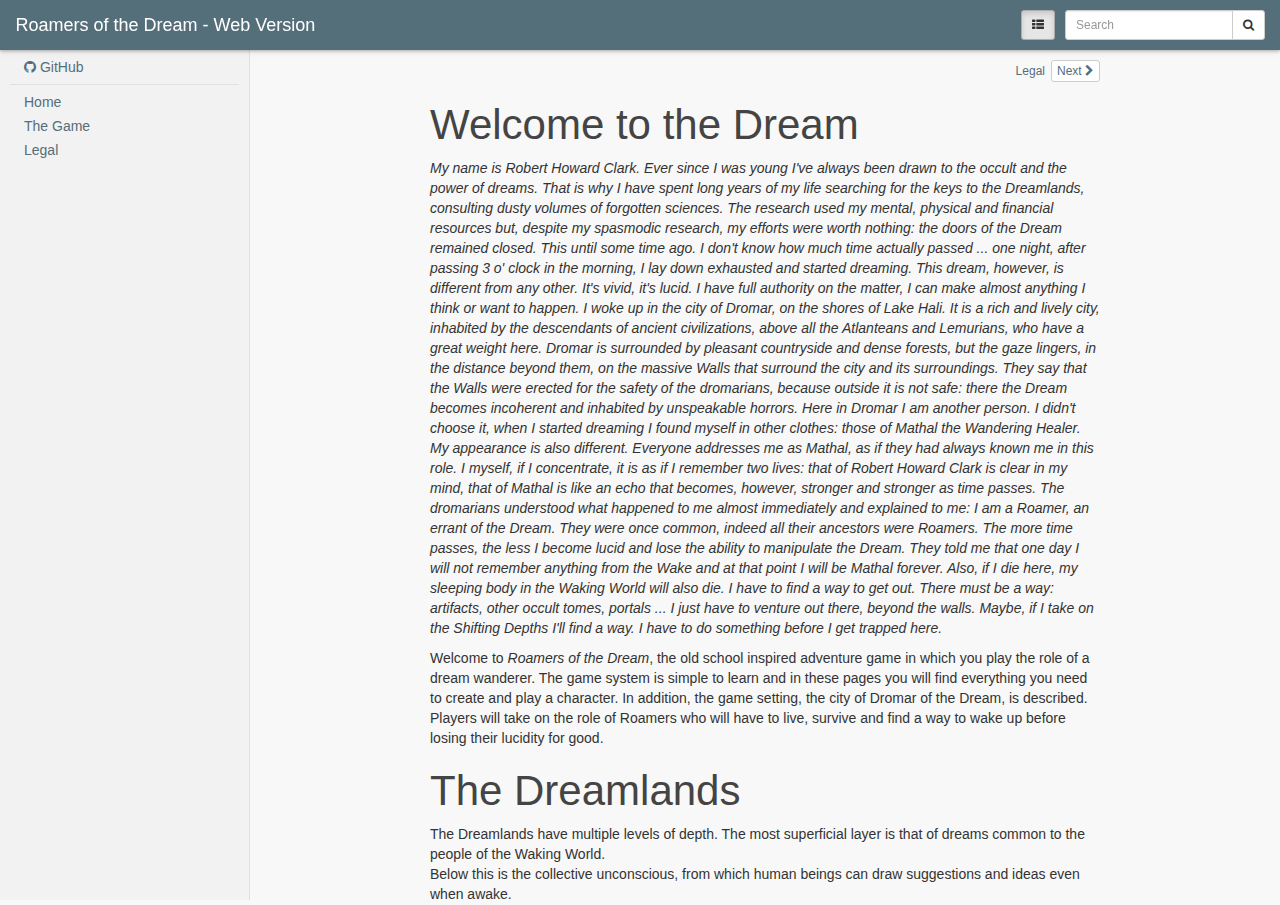
==== text/index.html @ eacb6fee "Deployed cc13227 with MkDocs version: 1.1.2" ====
<!DOCTYPE html>
<html lang="en">
<head>
  
  
    <meta charset="utf-8">
    <meta http-equiv="X-UA-Compatible" content="IE=edge">
    <meta name="viewport" content="width=device-width, initial-scale=1.0">
    
    <meta name="author" content="Zeruhur">
    
    <link rel="shortcut icon" href="../img/favicon.ico">
    <meta name="viewport" content="width=device-width, initial-scale=1.0, maximum-scale=1.0, user-scalable=0" />
    <title>The Game - Roamers of the Dream - Web Version</title>
    <link href="../css/bootstrap-3.3.7.min.css" rel="stylesheet">
    <link href="../css/font-awesome-4.7.0.css" rel="stylesheet">
    <link href="../css/base.css" rel="stylesheet">
    <link rel="stylesheet" href="../css/highlight.css">
    <!-- HTML5 shim and Respond.js IE8 support of HTML5 elements and media queries -->
    <!--[if lt IE 9]>
        <script src="https://oss.maxcdn.com/libs/html5shiv/3.7.0/html5shiv.js"></script>
        <script src="https://oss.maxcdn.com/libs/respond.js/1.3.0/respond.min.js"></script>
    <![endif]-->

    <script src="../js/jquery-3.2.1.min.js"></script>
    <script src="../js/bootstrap-3.3.7.min.js"></script>
    <script src="../js/highlight.pack.js"></script>
    
    <base target="_top">
    <script>
      var base_url = '..';
      var is_top_frame = false;
        
        var pageToc = [
          {title: "Welcome to the Dream", url: "#_top", children: [
          ]},
          {title: "The Dreamlands", url: "#the-dreamlands", children: [
              {title: "A brief history of the Dream", url: "#a-brief-history-of-the-dream" },
              {title: "The City of Dromar", url: "#the-city-of-dromar" },
              {title: "Social hierarchy and Customs", url: "#social-hierarchy-and-customs" },
              {title: "Between the Walls", url: "#between-the-walls" },
              {title: "The Shifting Depths", url: "#the-shifting-depths" },
          ]},
          {title: "How to play", url: "#how-to-play", children: [
              {title: "Checks", url: "#checks" },
              {title: "Critical Rolls", url: "#critical-rolls" },
          ]},
          {title: "Creating a Roamer", url: "#creating-a-roamer", children: [
              {title: "Stats", url: "#stats" },
              {title: "Occupations", url: "#occupations" },
              {title: "Traits", url: "#traits" },
              {title: "Temperament", url: "#temperament" },
          ]},
          {title: "Ancestry", url: "#ancestry", children: [
          ]},
          {title: "Skills", url: "#skills", children: [
              {title: "Lucidity", url: "#lucidity" },
          ]},
          {title: "Gear", url: "#gear", children: [
              {title: "Tools", url: "#tools" },
              {title: "Armors", url: "#armors" },
              {title: "Weapons", url: "#weapons" },
          ]},
          {title: "Combat", url: "#combat", children: [
              {title: "Damage", url: "#damage" },
              {title: "Healing", url: "#healing" },
          ]},
          {title: "Casting Spells", url: "#casting-spells", children: [
              {title: "Actions", url: "#actions" },
              {title: "Object", url: "#object" },
              {title: "Accidents", url: "#accidents" },
              {title: "Lucidity/Magic Loss", url: "#luciditymagic-loss" },
              {title: "Mutations", url: "#mutations" },
              {title: "Injury", url: "#injury" },
          ]},
          {title: "Creatures and NPCs", url: "#creatures-and-npcs", children: [
          ]},
          {title: "Appendix: 216 Names", url: "#appendix-216-names", children: [
          ]},
          {title: "Aknowlegments", url: "#aknowlegments", children: [
          ]},
        ];

    </script>
    <script src="../js/base.js"></script> 
</head>

<body>
<script>
if (is_top_frame) { $('body').addClass('wm-top-page'); }
</script>



<div class="container-fluid wm-page-content">
  <a name="_top"></a>
    

    
    
      
    

  <div class="row wm-article-nav-buttons" role="navigation" aria-label="navigation">
    
    <div class="wm-article-nav pull-right">
      <a href="../legal/" class="btn btn-xs btn-default pull-right">
        Next
        <i class="fa fa-chevron-right" aria-hidden="true"></i>
      </a>
      <a href="../legal/" class="btn btn-xs btn-link">
        Legal
      </a>
    </div>
    
  </div>

    

    <h1 id="welcome-to-the-dream">Welcome to the Dream</h1>
<p><em>My name is Robert Howard Clark. Ever since I was young I've always been drawn to the occult and the power of dreams. That is why I have spent long years of my life searching for the keys to the Dreamlands, consulting dusty volumes of forgotten sciences. The research used my mental, physical and financial resources but, despite my spasmodic research, my efforts were worth nothing: the doors of the Dream remained closed.
This until some time ago. I don't know how much time actually passed ... one night, after passing 3 o' clock in the morning, I lay down exhausted and started dreaming.
This dream, however, is different from any other. It's vivid, it's lucid. I have full authority on the matter, I can make almost anything I think or want to happen.
I woke up in the city of Dromar, on the shores of Lake Hali. It is a rich and lively city, inhabited by the descendants of ancient civilizations, above all the Atlanteans and Lemurians, who have a great weight here.
Dromar is surrounded by pleasant countryside and dense forests, but the gaze lingers, in the distance beyond them, on the massive Walls that surround the city and its surroundings.
They say that the Walls were erected for the safety of the dromarians, because outside it is not safe: there the Dream becomes incoherent and inhabited by unspeakable horrors.
Here in Dromar I am another person. I didn't choose it, when I started dreaming I found myself in other clothes: those of Mathal the Wandering Healer. My appearance is also different. Everyone addresses me as Mathal, as if they had always known me in this role. I myself, if I concentrate, it is as if I remember two lives: that of Robert Howard Clark is clear in my mind, that of Mathal is like an echo that becomes, however, stronger and stronger as time passes. The dromarians understood what happened to me almost immediately and explained to me: I am a Roamer, an errant of the Dream. They were once common, indeed all their ancestors were Roamers.
The more time passes, the less I become lucid and lose the ability to manipulate the Dream.
They told me that one day I will not remember anything from the Wake and at that point I will be Mathal forever. Also, if I die here, my sleeping body in the Waking World will also die.
I have to find a way to get out. There must be a way: artifacts, other occult tomes, portals ... I just have to venture out there, beyond the walls. Maybe, if I take on the Shifting Depths I'll find a way. I have to do something before I get trapped here.</em></p>
<p>Welcome to <em>Roamers of the Dream</em>, the old school inspired adventure game in which you play the role of a dream wanderer. The game system is simple to learn and in these pages you will find everything you need to create and play a character.
In addition, the game setting, the city of Dromar of the Dream, is described. Players will take on the role of Roamers who will have to live, survive and find a way to wake up before losing their lucidity for good.</p>
<h1 id="the-dreamlands">The Dreamlands</h1>
<p>The Dreamlands have multiple levels of depth. The most superficial layer is that of dreams common to the people of the Waking World.<br />
Below this is the collective unconscious, from which human beings can draw suggestions and ideas even when awake.<br />
Below these commonly accessible levels there are more permanent Dreams, places the more real the deeper you go. The deepest level is where the city of Dromar is located.</p>
<h2 id="a-brief-history-of-the-dream">A brief history of the Dream</h2>
<p>Since the dawn of humanity, people have dreamed.<br />
The first dreams were simple and related to everyday life: hunting, crafts, community.
As time went by, minds, relationships and lives became more complex and so did dreams.<br />
Ideas colonized dreams and in return, dreams colonized ideas too, in a common and continuous cycle of growth.</p>
<p>The first to discover the shaping power of dreams were the aborigines of Australia. During the Dreamtime they used their innate dream control ability to shape their own reality.<br />
They, however, were not the only ones nor the last.
After a few tens of thousands of years, two powerful rival civilizations arose: Atlantis and Lemuria.
The Atlanteans were well versed in science, while the Lemurians were more inclined towards Art and the beauty of things.
Both, however, despite their differences, were also thirsty for power and control and although they were divided by the vast African continent, it was not long before they came into conflict.
Their rivalry was not limited only to the physical plane. Through scientific studies one and the other mystics, they had managed to find the keys to the Dream: not only of the superficial dream nor the collective unconscious. They were able to penetrate the deeper levels of the Dream and shape it to their liking, learning the most sophisticated techniques of modeling reality. With that power they shaped both the Waking World and the Dream itself, transforming the latter into a world as physical and real as that of the Wake.</p>
<p>Both worlds ended up becoming their battlefield. The two civilizations clashed hard. In the Waking World they completely annihilated and disappeared from the face of the Earth. There was literally no physical trace of their lands, their memory present only in myths.
In the Dreamlands, the world they created on one of the Deep Planes, the clash was even more catastrophic, as the shaping power was stronger in the Dream than in the Waking.<br />
To fight each other, they spawned nightmarish creatures that withered the earth and made the lands unlivable.
When the survivors of this cataclysmic war realized that their civilizations had been annihilated in the Vigil and it was impossible for them to awaken, they found themselves having to face the need to create a refuge in the Dream, to protect themselves from the nightmare they created themselves. and now threatening the only life left to cling to.</p>
<p>The survivors struck a truce and with the last remaining strength, they imagined a rich city on the banks of a pleasant lake, surrounded by dense forests and gentle countryside. They broke all this from massive walls over a hundred meters high and without doors and entrances, to isolate Dromar from the nightmare outside.
After that, the Atlanteans and Lumurians formed a definitive alliance, as they had no place to live but the city of Dromar.
Twelve members chosen from their families, six per genus, would hold the Council and rule Dromar of the Dream, so that no more conflict would ignite between their people.</p>
<p>They had not thought they had left traces of either their own civilizations or their discoveries in the Waking World.
They were surprised when rarely, after an indefinite time, did any of them begin to remember a life other than their own, in a different time and place. They realized that the people experiencing these effects had been "possessed" by people from the Waking World who had accessed, without their being able to predict, to shreds of their ancient dream science.</p>
<p>They were rare at the beginning, coming from civilizations such as the Sumerians and the Egyptians, who had more directly remained in contact with their heritage (they were in fact vassals before the cataclysm).</p>
<p>Slowly, again for a very select few, the scraps of science spread around the world and more Wakers found themselves in Dromar.
Those of them who did not abuse their innate power of self-awareness and Lucid Dreaming retained the memories of the Waking World and began colonizing Dromar like their predecessors, making their cultural contribution to an unlikely mix.
Those who abused their powers underwent horrific and uncontrollable mutations and were isolated from the rest of the population. Others did not suffer such nefarious effects, but they lost consciousness of their self, only to remember their own life in Dromar.</p>
<h2 id="the-city-of-dromar">The City of Dromar</h2>
<p>The urbanized portion of the land within the Great Walls known as the City of Dromar is a vast settlement on the shores of Lake Hali and crossed by the Aras River.
The center is walled by mighty fortifications and divides the noble city from the suburbs.
At the center of the walled city is the Xudand Palace district, characterized by the eclectic and syncretic forms of Atlantean and Lemurian architecture. Originally a step pyramid, with later additions the building plan was enriched with additional wings. In the center, the imposing pyramid is the symbol of the government of the Twelve, the Permanent Council appointed from among the great families of the Alliance.</p>
<p>This area is heavily guarded and access is granted to ordinary citizens only for hearings, direct convocations or during the annual Dromar foundation celebration festival.<br />
Around the palace district stands the noble quarter of the Great Families.
The North and South districts extend immediately outside this nucleus, while to the east is the Sarrozul district, the district of officials of Sumerian and Egyptian origin.</p>
<p>Beyond the Aras River rises the less affluent district of Zissent Side, characterized by the mixture of the people who more recently colonized Dromar.</p>
<h3 id="the-suburbs">The Suburbs</h3>
<p>Outside the walls, the sparse West and Summer Districts extend to the south.
To the east of the walled city lies the dense suburb of Riaroashast East, inhabited by the poorer classes of Dromarian society.
To the north, the suburb of Rainreach, with a predominantly population of Japanese descent, serves as a base for the workers of the rural area extending beyond to the northeast.</p>
<h2 id="social-hierarchy-and-customs">Social hierarchy and Customs</h2>
<p>At the top of the social pyramid are the descendants of Atlanteans and Lemurians. Ever since they formed the Alliance, the friction between the two populations has been minimal and more attributable to a silent cold war. Open conflicts between the two sides are severely nipped in the bud, but the intrigue of the court and between noble families is on the agenda.<br />
Political marriages between the parties are obviously frequent and therefore it is actually difficult to really distinguish the two populations except for the general attitude and customs.<br />
The Atlanteans are recognized for their haughty and regal bearing and their detached attitude. Lemurians are used to heavy make-up in gaudy colors and are famous for elaborate body painting.<br />
The two peoples, in addition to being at the top of society, are also a good half of the population of Dromar.</p>
<p>A step immediately below is the one occupied by the descendants of Egyptians and Sumerians, who have assumed the social role of officials and notables of Dromar. They have retained much of the customs of the Waking World, including clothing and religion.</p>
<p>Under them the descendants of the Dreamers of Indian, Japanese and European origin.
The Japanese turned to agriculture and founded the semi-independent village of Rainreach just outside the walls on the north side of the walled city. The neighborhood is characterized by the typical taste of traditional Japanese houses and some individuals have enriched themselves sufficiently to have an economic (even if not social) status equal to that of the Notable Class.
Indians and Europeans mingled in an indistinct mixture of people of middle and low social status, who mostly filled the southern suburbs and the Zissent Side district within the walls.</p>
<h2 id="between-the-walls">Between the Walls</h2>
<p>Much of the territory of Dromar actually extends between the walled city and the Great Border Walls that isolate the region from the outside.
The walls, more than one hundred meters high, are massive and impenetrable, without any access, built with the abilities of the lost Science of Dreaming and a power that the present inhabitants of Dromar, descendants of the builders, would not know how to employ.<br />
No walkway has been planned on the walls, and it is impossible to climb them. The walls also extend over the surface of Lake Hali, making practicable only a part of the inlet on which the City is built.<br />
Beyond the suburbs and countryside of Dromar, pleasant slopes and dense forests extend. Two ancient roads lead north. At one time they connected the main city to smaller villages located on the hills. These villages were completely abandoned long ago.
The history of Dromar is long and not fully known even to its inhabitants. The only repositories of its recorded history are the tomes of the Xudand Palace Library. If you could freely access it (but access is indeed restricted by the Order of Librarians) you could discover information on various settlements and abandoned outposts in the thick of the forests. Dromarians usually do not venture there, but it is not forbidden to do so if some reckless dared.
The forests are inhabited by various dream creatures, as are the waters of Lake Hali.</p>
<h2 id="the-shifting-depths">The Shifting Depths</h2>
<p>Venturing into the Shifting Depths is extremely dangerous and rarely does anyone who ventures there come back alive without suffering permanent consequences. The Depths is what remains of the matter of the Dream that did not take a definite shape when the city of Dromar was created.Venturing into the Shifting Depths is extremely dangerous and those who do venture rarely come back alive and if they do it is not without permanent consequences. The Depths is what remains of the matter of the Dream that did not take a definite shape when the city of Dromar was created.
It is strictly forbidden to go down and there are very few entrances from which to enter. A well-guarded entrance is the portal, always sealed, located in the second underground level of the Xudand Palace. The guardhouse is placed to defend both the insane who want to violate the seals from the outside, and for any threats that might penetrate the Depths.
It is not entirely impossible to bribe the officer on guard, but persuading him not to report you requires a particular dose of Personality, as well as a large amount of money to offer a large bribe.
Despite the attempts to defend the Shifting Depths, the changing matter of which it is formed continues to open ephemeral portals in random places in the city. Not only do creatures of the Dream and the Nightmare emerge from these, but you can use them to access the Depths themselves.
The Depths will take on the aspect of dismal subdivisions to the mad adventurers, since it is the only aspect they will be able to perceive of a matter that really has no form or identity.
The "rooms" of the depths have no real rationality or coherence and it is impossible to map them. Whenever you venture into a new area, retracing your way to the surface backwards will not be possible. The only way out will be to try to find a new portal to the outside. Two reasons can push the Roamers to venture into these dangerous depths: given the changing nature of those places, it is possible that the wishes of the dreamers take consistency in objects of rare value and power. Furthermore, walking the Depths is the only way to get past the Great Walls and access the Dream region outside Dromar.</p>
<h1 id="how-to-play">How to play</h1>
<p>Every action in the game is a task. Many of them can be adjudicated from the context and how the player describes the character performing them. Sometimes a check will be needed.</p>
<h2 id="checks">Checks</h2>
<p>To determine the success of any task which outcome is not obvious nor granted, there are two types of check:</p>
<ol>
<li>
<p>Opposition Check: performed when two characters oppose one another. Both of them roll 2d6 and add modifiers, re-rolling ties. Who rolls higher wins.</p>
</li>
<li>
<p>Target Number Check: performed, when the Referee determines a fixed difficulty, as follows:</p>
</li>
<li>
<p>Roll 2d6.</p>
</li>
<li>
<p>Add the roll modifiers granted by stats, skills or gear.</p>
</li>
<li>
<p>Compare the modified roll to the target number: if the result is equal or greater, the action succeeds.</p>
</li>
</ol>
<table>
<thead>
<tr>
<th align="center">Target Number</th>
<th align="center">Difficulty</th>
</tr>
</thead>
<tbody>
<tr>
<td align="center">2</td>
<td align="center">Trivial</td>
</tr>
<tr>
<td align="center">4</td>
<td align="center">Easy</td>
</tr>
<tr>
<td align="center">6</td>
<td align="center">Routine</td>
</tr>
<tr>
<td align="center">8</td>
<td align="center">Average</td>
</tr>
<tr>
<td align="center">10</td>
<td align="center">Hard</td>
</tr>
<tr>
<td align="center">12</td>
<td align="center">Very hard</td>
</tr>
<tr>
<td align="center">14</td>
<td align="center">Nearly Hopeless</td>
</tr>
</tbody>
</table>
<h2 id="critical-rolls">Critical Rolls</h2>
<p>A natural roll of 2 or 12 (without applying any modifier) is always a Critical Failure or Success.</p>
<h1 id="creating-a-roamer">Creating a Roamer</h1>
<p>Character generation is very streamlined: you can start the game within minutes and the character sheets can be contained in an index card. The same procedure is used by the Referee to generate foes and NPCs:</p>
<ol>
<li>
<p>Roll 2d6 six times and assign to stats in order or as you wish. </p>
</li>
<li>
<p>Choose or roll an Occupation. The character is able to do anything related to their occupation as a Skilled Level skill. Tools of the trade are also taken for granted.</p>
</li>
<li>
<p>(Optional) Choose or roll a Trait.</p>
</li>
<li>
<p>Choose three skills and distribute among them 6 score points. The maximum score for a skill in character generation is 3.</p>
</li>
<li>
<p>Choose or roll a Name (or make your own).</p>
</li>
<li>
<p>Roll 16+5d6 to determine character's Age.</p>
</li>
<li>
<p>Choose or roll Temperament.</p>
</li>
<li>
<p>Choose or roll Ancestry.</p>
</li>
<li>
<p>Starting Lucidity is 2 + 1d2 (roll a d6, odds are equal to 1, even are equal to 2).</p>
</li>
<li>
<p>Choose two items as starting gear.</p>
</li>
</ol>
<h2 id="stats">Stats</h2>
<ol>
<li>
<p><strong>Might (MIG)</strong>: physical prowess, power and strength.</p>
</li>
<li>
<p><strong>Agility (AGI)</strong>: quickness, the ability of moving quickly and easily.</p>
</li>
<li>
<p><strong>Shape (SHA)</strong>: physical resistance and ability to sustain stain and damage.</p>
</li>
<li>
<p><strong>Mind (MIN)</strong>: the measure of intelligence, common sense and spiritual power.</p>
</li>
<li>
<p><strong>Knowledge (KNO)</strong>: the measure of learning and experience.</p>
</li>
<li>
<p><strong>Personality (PER)</strong>: emotional strength, personality and standing</p>
</li>
</ol>
<h3 id="stats-scores">Stats Scores</h3>
<p>A Stat score determines both the Roll Modifier to apply to Checks and the Level to be used as a freeform qualitative indicator of the Stat rank.</p>
<p>The scale may go beyond 17. These scores are super-human domains. To determine a Roll Modifier take the score divided by 3, truncate decimals and then subtract 2.</p>
<table>
<thead>
<tr>
<th>Stat Score</th>
<th>Roll Modifier</th>
<th>Level</th>
</tr>
</thead>
<tbody>
<tr>
<td>0 - 2</td>
<td>-2</td>
<td>Abysmal</td>
</tr>
<tr>
<td>3 - 5</td>
<td>-1</td>
<td>Poor</td>
</tr>
<tr>
<td>6 - 8</td>
<td>0</td>
<td>Mediocre</td>
</tr>
<tr>
<td>9 - 11</td>
<td>+1</td>
<td>Good</td>
</tr>
<tr>
<td>12 - 14</td>
<td>+2</td>
<td>Great</td>
</tr>
<tr>
<td>15 - 17</td>
<td>+3</td>
<td>Superb</td>
</tr>
</tbody>
</table>
<h3 id="temporary-scores">Temporary scores</h3>
<p>If circumstances impact negatively a character's Stat, its score may temporarily drop to a lower Level. For example, when a character with a Good Personality loses a social contest, their Personality drops to Mediocre Level.</p>
<h2 id="occupations">Occupations</h2>
<p>The following occupations are deliberately vague and evocative, without a neat description. The player chooses how to play the role and interpret their characteristics. </p>
<p>In agreement with the referee, the player may propose an occupation of his own design.</p>
<table>
<thead>
<tr>
<th align="center">D66</th>
<th align="center">1</th>
<th align="center">2</th>
<th align="center">3</th>
<th align="center">4</th>
<th align="center">5</th>
<th align="center">6</th>
</tr>
</thead>
<tbody>
<tr>
<td align="center"><strong>1</strong></td>
<td align="center">Windwalker</td>
<td align="center">Hunter</td>
<td align="center">Inquisitor</td>
<td align="center">Stalker</td>
<td align="center">Jester</td>
<td align="center">Arachnomaster</td>
</tr>
<tr>
<td align="center"><strong>2</strong></td>
<td align="center">Adept</td>
<td align="center">Valkyrie/Berserker</td>
<td align="center">Mystic</td>
<td align="center">Binder</td>
<td align="center">Spellsword</td>
<td align="center">Warpriest</td>
</tr>
<tr>
<td align="center"><strong>3</strong></td>
<td align="center">Transmuter</td>
<td align="center">Arcanist</td>
<td align="center">Shadowblade</td>
<td align="center">Healer</td>
<td align="center">Chameleon</td>
<td align="center">Stormcaster</td>
</tr>
<tr>
<td align="center"><strong>4</strong></td>
<td align="center">Scavenger</td>
<td align="center">Conjurer</td>
<td align="center">Seer</td>
<td align="center">Mauler</td>
<td align="center">Totemist</td>
<td align="center">Beastmaster</td>
</tr>
<tr>
<td align="center"><strong>5</strong></td>
<td align="center">Spellsinger</td>
<td align="center">Trickster</td>
<td align="center">Soulknife</td>
<td align="center">Outrider</td>
<td align="center">Geomancer</td>
<td align="center">Shadowsmith</td>
</tr>
<tr>
<td align="center"><strong>6</strong></td>
<td align="center">Lorechaser</td>
<td align="center">Shadowstalker</td>
<td align="center">Elementalist</td>
<td align="center">Pathfinder</td>
<td align="center">Doomcaster</td>
<td align="center">Shaman</td>
</tr>
</tbody>
</table>
<h2 id="traits">Traits</h2>
<p>Traits can be used to enhance the character's conception and background and to provide a prompt to the player of how to play the role. Traits are entirely optional.</p>
<table>
<thead>
<tr>
<th align="center">D66</th>
<th align="center">1</th>
<th align="center">2</th>
<th align="center">3</th>
<th align="center">4</th>
<th align="center">5</th>
<th align="center">6</th>
</tr>
</thead>
<tbody>
<tr>
<td align="center"><strong>1</strong></td>
<td align="center">Hilarious</td>
<td align="center">Jittery</td>
<td align="center">Foolish</td>
<td align="center">Ritzy</td>
<td align="center">Lethal</td>
<td align="center">Hideous</td>
</tr>
<tr>
<td align="center"><strong>2</strong></td>
<td align="center">Puny</td>
<td align="center">Literate</td>
<td align="center">Pure</td>
<td align="center">Sneaky</td>
<td align="center">Weary</td>
<td align="center">Fearless</td>
</tr>
<tr>
<td align="center"><strong>3</strong></td>
<td align="center">Clumsy</td>
<td align="center">Mushy</td>
<td align="center">Classy</td>
<td align="center">Disillusioned</td>
<td align="center">Witty</td>
<td align="center">Classy</td>
</tr>
<tr>
<td align="center"><strong>4</strong></td>
<td align="center">Gentle</td>
<td align="center">Fierce</td>
<td align="center">Greedy</td>
<td align="center">Ruthless</td>
<td align="center">Whimsical</td>
<td align="center">Greasy</td>
</tr>
<tr>
<td align="center"><strong>5</strong></td>
<td align="center">Ill-fated</td>
<td align="center">Wacky</td>
<td align="center">Craven</td>
<td align="center">Wise</td>
<td align="center">Rude</td>
<td align="center">Judicious</td>
</tr>
<tr>
<td align="center"><strong>6</strong></td>
<td align="center">Quaint</td>
<td align="center">Spiritual</td>
<td align="center">Quixotic</td>
<td align="center">Elfin</td>
<td align="center">Wandering</td>
<td align="center">Cheerful</td>
</tr>
</tbody>
</table>
<h2 id="temperament">Temperament</h2>
<p>Roll on the following table to determine a character's temperament or choose one. Then consult the <em>Temperament Table</em> to know how to play it.</p>
<table>
<thead>
<tr>
<th align="center">D66</th>
<th align="center">1</th>
<th align="center">2</th>
<th align="center">3</th>
<th align="center">4</th>
<th align="center">5</th>
<th align="center">6</th>
</tr>
</thead>
<tbody>
<tr>
<td align="center"><strong>1</strong></td>
<td align="center">Observer</td>
<td align="center">Peacemaker</td>
<td align="center">Loyalist</td>
<td align="center">Enthusiast</td>
<td align="center">Challenger</td>
<td align="center">Peacemaker</td>
</tr>
<tr>
<td align="center"><strong>2</strong></td>
<td align="center">Perfectionist</td>
<td align="center">Performer</td>
<td align="center">Individualist</td>
<td align="center">Loyalist</td>
<td align="center">Enthusiast</td>
<td align="center">Challenger</td>
</tr>
<tr>
<td align="center"><strong>3</strong></td>
<td align="center">Helper</td>
<td align="center">Perfectionist</td>
<td align="center">Performer</td>
<td align="center">Individualist</td>
<td align="center">Loyalist</td>
<td align="center">Enthusiast</td>
</tr>
<tr>
<td align="center"><strong>4</strong></td>
<td align="center">Observer</td>
<td align="center">Helper</td>
<td align="center">Perfectionist</td>
<td align="center">Performer</td>
<td align="center">Individualist</td>
<td align="center">Loyalist</td>
</tr>
<tr>
<td align="center"><strong>5</strong></td>
<td align="center">Challenger</td>
<td align="center">Observer</td>
<td align="center">Helper</td>
<td align="center">Perfectionist</td>
<td align="center">Performer</td>
<td align="center">Individualist</td>
</tr>
<tr>
<td align="center"><strong>6</strong></td>
<td align="center">Enthusiast</td>
<td align="center">Challenger</td>
<td align="center">Observer</td>
<td align="center">Helper</td>
<td align="center">Peacemaker</td>
<td align="center">Peacemaker</td>
</tr>
</tbody>
</table>
<p>The <em>Temperament table</em> provides a concise description of the character's psychology.</p>
<table>
<thead>
<tr>
<th>Profile</th>
<th>Fixation</th>
<th>Holy idea</th>
<th>Temptation</th>
<th>Vice</th>
<th>Virtue</th>
</tr>
</thead>
<tbody>
<tr>
<td><strong>Perfectionist</strong></td>
<td>Resentment</td>
<td>Perfection</td>
<td>Hypocrisy, hypercriticism</td>
<td>Anger</td>
<td>Serenity</td>
</tr>
<tr>
<td><strong>Helper</strong></td>
<td>Flattery</td>
<td>Freedom, Will</td>
<td>Deny own needs, manipulation</td>
<td>Pride</td>
<td>Humility</td>
</tr>
<tr>
<td><strong>Performer</strong></td>
<td>Vanity</td>
<td>Hope, Law</td>
<td>Pushing self to always be "the best"</td>
<td>Deceit</td>
<td>Truthfulness, Authenticity</td>
</tr>
<tr>
<td><strong>Individualist</strong></td>
<td>Melancholy</td>
<td>Origin</td>
<td>To overuse imagination in search of self</td>
<td>Envy</td>
<td>Equanimity (Emotional Balance)</td>
</tr>
<tr>
<td><strong>Observer</strong></td>
<td>Stinginess</td>
<td>Omniscience, transparency</td>
<td>Replacing direct experience with concepts</td>
<td>Avarice</td>
<td>Non-Attachment</td>
</tr>
<tr>
<td><strong>Loyalist</strong></td>
<td>Cowardice</td>
<td>Faith</td>
<td>Indecision, doubt, seeking reassurance</td>
<td>Fear</td>
<td>Courage</td>
</tr>
<tr>
<td><strong>Enthusiast</strong></td>
<td>Planning</td>
<td>Wisdom, Plan</td>
<td>Thinking fulfillment is somewhere else</td>
<td>Gluttony</td>
<td>Sobriety</td>
</tr>
<tr>
<td><strong>Challenger</strong></td>
<td>Vengeance</td>
<td>Truth</td>
<td>Thinking they are completely self-sufficient</td>
<td>Lust</td>
<td>Innocence</td>
</tr>
<tr>
<td><strong>Peacemaker</strong></td>
<td>Indolence</td>
<td>Love</td>
<td>Avoiding conflicts, avoiding self-assertion</td>
<td>Sloth</td>
<td>Action</td>
</tr>
</tbody>
</table>
<h1 id="ancestry">Ancestry</h1>
<p>The Dream has been "colonized" by all those who have accessed it voluntarily or have been trapped by inability to wake up or loss of Lucidity (see <em>A brief history of the Dreamlands</em>).
Various peoples of antiquity and later have discovered the doors of the Dream. This is why your character, when they are embodied in an individual in the Dream, will have an Ancestry (see <em>Social Hierarchy</em> to know what impact this can have).</p>
<table>
<thead>
<tr>
<th align="center">D66</th>
<th align="center">1</th>
<th align="center">2</th>
<th align="center">3</th>
<th align="center">4</th>
<th align="center">5</th>
<th align="center">6</th>
</tr>
</thead>
<tbody>
<tr>
<td align="center"><strong>1</strong></td>
<td align="center">Atlantean</td>
<td align="center">Lemurian</td>
<td align="center">Egyptian</td>
<td align="center">Sumerian</td>
<td align="center">Japanese</td>
<td align="center">European</td>
</tr>
<tr>
<td align="center"><strong>2</strong></td>
<td align="center">Atlantean</td>
<td align="center">Lemurian</td>
<td align="center">Egyptian</td>
<td align="center">Sumerian</td>
<td align="center">Japanese</td>
<td align="center">European</td>
</tr>
<tr>
<td align="center"><strong>3</strong></td>
<td align="center">Atlantean</td>
<td align="center">Lemurian</td>
<td align="center">Lemurian</td>
<td align="center">Sumerian</td>
<td align="center">Japanese</td>
<td align="center">Indian</td>
</tr>
<tr>
<td align="center"><strong>4</strong></td>
<td align="center">Atlantean</td>
<td align="center">Lemurian</td>
<td align="center">Lemurian</td>
<td align="center">Sumerian</td>
<td align="center">Japanese</td>
<td align="center">Indian</td>
</tr>
<tr>
<td align="center"><strong>5</strong></td>
<td align="center">Atlantean</td>
<td align="center">Atlantean</td>
<td align="center">Lemurian</td>
<td align="center">Egyptian</td>
<td align="center">European</td>
<td align="center">Indian</td>
</tr>
<tr>
<td align="center"><strong>6</strong></td>
<td align="center">Atlantean</td>
<td align="center">Atlantean</td>
<td align="center">Lemurian</td>
<td align="center">Egyptian</td>
<td align="center">European</td>
<td align="center">Indian</td>
</tr>
</tbody>
</table>
<h1 id="skills">Skills</h1>
<p>Any useful skill, in a situation that requires a check, grants a roll modifier equal to its score. The total score of all the character's skills may not exceed the sum of Mind and Knowledge scores.</p>
<p>Note that every character has each of the nine fundamental skills at Skilled Level. Skills are a situational bonus to be added to a roll.</p>
<table>
<thead>
<tr>
<th align="center">Skill Score</th>
<th align="center">Level</th>
</tr>
</thead>
<tbody>
<tr>
<td align="center">0</td>
<td align="center">Skilled</td>
</tr>
<tr>
<td align="center">1</td>
<td align="center">Competent</td>
</tr>
<tr>
<td align="center">2</td>
<td align="center">Professional</td>
</tr>
<tr>
<td align="center">3</td>
<td align="center">Veteran</td>
</tr>
<tr>
<td align="center">4</td>
<td align="center">Master</td>
</tr>
</tbody>
</table>
<p>The nine skills fall under primary domains of competence and could be enough to play. Referees may expand or modify the list, maybe branching each skill into a tree, as they see fit. </p>
<p>Note, however, that Magic and Lucidity should be kept in the list if you are going to use the free-form magic system proposed below.</p>
<ol>
<li>
<p><strong>Athletic</strong>: agility, stamina, strength, sports.</p>
</li>
<li>
<p><strong>Artistic</strong>: creativity, artist, musician, singer, actor.</p>
</li>
<li>
<p><strong>Intellectual</strong>: knowledge, wisdom, medicine.</p>
</li>
<li>
<p><strong>Magic</strong>: abitily to cast spells.</p>
</li>
<li>
<p><strong>Martial</strong>: brawling, wrestling, combat, warfare.</p>
</li>
<li>
<p><strong>Primal</strong>: will, insight, fortitude, sixth sense.</p>
</li>
<li>
<p><strong>Skillful</strong>: "hands stuff", tracking, burglary, sailing.</p>
</li>
<li>
<p><strong>Social</strong>: speaking, carousing, gossip, etiquette.</p>
</li>
<li>
<p><strong>Lucidity</strong>: level of consciousness of the waking self (see below).</p>
</li>
</ol>
<h2 id="lucidity">Lucidity</h2>
<p>A Dreamer who has a high Level of Lucidity may cast spells as well, but can not develop a Magic Skill until Lucidity drops to Skilled (Zero) Level.</p>
<p>Lucidity is the measure of a character's awareness of their dreaming state. A Master Level of Lucidity means that a character is fully aware to be in a dream and can easily manipulate the dreaming matter.</p>
<p>More the time a character spends in the dream, the more the level of Lucidity will tend to decrease. This leads to an increasingly lower awareness and control of the dreaming state, which directly affects the ability to effectively cast spells.</p>
<h1 id="gear">Gear</h1>
<p>Any useful item, for a task that requires a Check, grants a +1 roll modifier. There are three types of gear: tools, armors and weapons.</p>
<p>The Dream has a technological level more or less coinciding with the early 19th Century of the Waking World. Advances are held back by Dromar's isolation from the Outside and from the fact that new Roamers rarely arrive or that they do not maintain Lucidity for a long time to be able to introduce substantial innovations.</p>
<h2 id="tools">Tools</h2>
<p>Tools are generic items that can be useful for carrying out your activities. A list of these is not provided and it is left to the players, with the referee's approval, to choose which tools are consistent with the character and setting. Remember that the tools of the trade of an occupation are taken for granted.</p>
<h2 id="armors">Armors</h2>
<p>Armor items grant a damage reduction ranging between 1 and 3, depending on the thickness.</p>
<table>
<thead>
<tr>
<th align="center">Armor</th>
<th align="center">Damage Reduction</th>
</tr>
</thead>
<tbody>
<tr>
<td align="center">Leather</td>
<td align="center">-1</td>
</tr>
<tr>
<td align="center">Chain</td>
<td align="center">-2</td>
</tr>
<tr>
<td align="center">Plate</td>
<td align="center">-3</td>
</tr>
</tbody>
</table>
<h2 id="weapons">Weapons</h2>
<table>
<thead>
<tr>
<th>Weapon</th>
<th>Classification</th>
<th>Relevant Stat</th>
<th>Rarity</th>
<th>Attack Bonus</th>
</tr>
</thead>
<tbody>
<tr>
<td>Battle axe</td>
<td>Bludgeoning</td>
<td>Might</td>
<td>Uncommon</td>
<td>+1</td>
</tr>
<tr>
<td>Mace</td>
<td>Bludgeoning</td>
<td>Might</td>
<td>Uncommon</td>
<td>+1</td>
</tr>
<tr>
<td>War hammer</td>
<td>Bludgeoning</td>
<td>Might</td>
<td>Uncommon</td>
<td>+2</td>
</tr>
<tr>
<td>Arming sword</td>
<td>Slashing</td>
<td>Might</td>
<td>Common</td>
<td>+1</td>
</tr>
<tr>
<td>Dagger</td>
<td>Slashing</td>
<td>Might</td>
<td>Common</td>
<td>-</td>
</tr>
<tr>
<td>Estoc</td>
<td>Slashing</td>
<td>Might</td>
<td>Uncommon</td>
<td>+1</td>
</tr>
<tr>
<td>Falchion</td>
<td>Slashing</td>
<td>Might</td>
<td>Rare</td>
<td>+1</td>
</tr>
<tr>
<td>Katana</td>
<td>Slashing</td>
<td>Might</td>
<td>Rare</td>
<td>+3</td>
</tr>
<tr>
<td>Knife</td>
<td>Slashing</td>
<td>Might</td>
<td>Common</td>
<td>-</td>
</tr>
<tr>
<td>Longsword</td>
<td>Slashing</td>
<td>Might</td>
<td>Uncommon</td>
<td>+2</td>
</tr>
<tr>
<td>Rapier</td>
<td>Slashing</td>
<td>Might</td>
<td>Common</td>
<td>+1</td>
</tr>
<tr>
<td>Sabre</td>
<td>Slashing</td>
<td>Might</td>
<td>Common</td>
<td>+1</td>
</tr>
<tr>
<td>Shortsword</td>
<td>Slashing</td>
<td>Might</td>
<td>Common</td>
<td>+1</td>
</tr>
<tr>
<td>Glaive</td>
<td>Polearm</td>
<td>Might</td>
<td>Rare</td>
<td>+1</td>
</tr>
<tr>
<td>Halberd</td>
<td>Polearm</td>
<td>Might</td>
<td>Uncommon</td>
<td>+1</td>
</tr>
<tr>
<td>Lance</td>
<td>Polearm</td>
<td>Might</td>
<td>Common</td>
<td>+1</td>
</tr>
<tr>
<td>Pike</td>
<td>Polearm</td>
<td>Might</td>
<td>Common</td>
<td>+1</td>
</tr>
<tr>
<td>Swordstaff</td>
<td>Polearm</td>
<td>Might</td>
<td>Rare</td>
<td>+1</td>
</tr>
<tr>
<td>War scythe</td>
<td>Polearm</td>
<td>Might</td>
<td>Rare</td>
<td>+1</td>
</tr>
<tr>
<td>Longbow</td>
<td>Bow</td>
<td>Agility</td>
<td>Common</td>
<td>+1</td>
</tr>
<tr>
<td>Crossbow</td>
<td>Bow</td>
<td>Agility</td>
<td>Uncommon</td>
<td>+2</td>
</tr>
<tr>
<td>Bombard</td>
<td>Firearm</td>
<td>Agility</td>
<td>Rare</td>
<td>+3</td>
</tr>
<tr>
<td>Cannon</td>
<td>Firearm</td>
<td>Agility</td>
<td>Rare</td>
<td>+4</td>
</tr>
<tr>
<td>Culverin</td>
<td>Firearm</td>
<td>Agility</td>
<td>Rare</td>
<td>+1</td>
</tr>
<tr>
<td>Hand cannon</td>
<td>Firearm</td>
<td>Agility</td>
<td>Rare</td>
<td>+2</td>
</tr>
<tr>
<td>Mortar</td>
<td>Firearm</td>
<td>Agility</td>
<td>Rare</td>
<td>+3</td>
</tr>
<tr>
<td>Musket</td>
<td>Firearm</td>
<td>Agility</td>
<td>Uncommon</td>
<td>+2</td>
</tr>
<tr>
<td>Chakram</td>
<td>Throwing</td>
<td>Agility</td>
<td>Uncommon</td>
<td>+1</td>
</tr>
<tr>
<td>Francisca</td>
<td>Throwing</td>
<td>Agility</td>
<td>Common</td>
<td>+1</td>
</tr>
<tr>
<td>Kunai</td>
<td>Throwing</td>
<td>Agility</td>
<td>Rare</td>
<td>+2</td>
</tr>
<tr>
<td>Shuriken</td>
<td>Throwing</td>
<td>Agility</td>
<td>Rare</td>
<td>+1</td>
</tr>
<tr>
<td>Throwing knife</td>
<td>Throwing</td>
<td>Agility</td>
<td>Common</td>
<td>+1</td>
</tr>
<tr>
<td>Throwing spear</td>
<td>Throwing</td>
<td>Agility</td>
<td>Common</td>
<td>+2</td>
</tr>
</tbody>
</table>
<h1 id="combat">Combat</h1>
<p>Combat is a task checked by Opposition, split up in rounds. Every round a character has two actions chosen from: move, attack, defense, use of powers. It is possible to perform a double action (of the same type) forgoing the other.</p>
<p>The combat procedure takes place as follows:</p>
<ol>
<li>
<p>Each side determines initiative by rolling 2d6. Who rolls higher acts first. Agility and relevant skills modifiers are applied to this roll.</p>
</li>
<li>
<p>On their turn, characters take their actions.</p>
</li>
<li>
<p>The round ends. Repeat steps 2-3 until the combat ends.</p>
</li>
</ol>
<p>Once applied every relevant modifier (if a Critical is not rolled), the higher rolls wins.</p>
<p>Stat and Skills Modifiers are situational and depend also on the attack type. The Referee has to adjudicate which modifier is adequate to the situation.</p>
<h2 id="damage">Damage</h2>
<p>A character has a total of Hit Points equal to Shape score multiplied by 2.</p>
<p>Every time an attack hits an opponent, the difference between the rolls is applied to the losing side as damage. Armor reduces the damage by its score.</p>
<p>If the parrying opponent throws higher than the attackers, this does not apply as damage.</p>
<p>A Critical is an automatic success/failure: the opponent HP is halved (rounded down).</p>
<p>When the total damage is equal to a third of total HP, the character is wounded and unable to use their Stat modifiers.</p>
<p>When the total damage is equal to two third of total HP, the character is severely wounded and unable to combat further. If a character blows on a severely wounded opponent, the latter may be dead or definitely out of combat. The winner chooses the opponent's final fate.</p>
<p>When HPs drop to 0, the character falls unconscious and makes a Shape Check against 10+. On failure the character is dead.</p>
<h2 id="healing">Healing</h2>
<p>A wounded character recovers half of their Hit Points if wounds are treated after the combat with bandages and medicament. A severely wounded character needs immediate medical treatment by an expert in a dedicated facility.
If the treatment is not feasible, the character makes a Shape Check against 10+ every hour. On failure, the character loses an amount of HP equal to the difference between the roll and 10. If HPs drop to 0, immediately perform the same check. On failure the character is dead.</p>
<p>After an amount of days equal to damage divided by 4 of rest a wounded character recovers their full HP. A severely wounded character needs a hospitalization period in days equal to damage divided by 2 rounded up.</p>
<h1 id="casting-spells">Casting Spells</h1>
<p>Everyone with Magic or Lucidity skill may try to cast a spell. Spells are invoked by wording a simple frase composed by an <strong>action verb</strong> and an <strong>object</strong>.</p>
<p>To cast a spell a player has to make a Magic/Lucidity Check against the difficulty set by the Referee.</p>
<p>As a baseline, here is the Difficulty level by Magic/Lucidity:</p>
<table>
<thead>
<tr>
<th>Magic/Lucidity</th>
<th>Difficulty</th>
</tr>
</thead>
<tbody>
<tr>
<td>Unskilled</td>
<td>Hopeless</td>
</tr>
<tr>
<td>Skilled</td>
<td>Very Hard</td>
</tr>
<tr>
<td>Competent</td>
<td>Hard</td>
</tr>
<tr>
<td>Professional</td>
<td>Routine</td>
</tr>
<tr>
<td>Master</td>
<td>Easy</td>
</tr>
</tbody>
</table>
<p>Note that difficulty is situational and it is perfectly feasible in a desperate situation that even a Master may confront a Difficult task.</p>
<h2 id="actions">Actions</h2>
<p>There are five main action verbs a character must state to set a spell:</p>
<ul>
<li>
<p><strong>Convey</strong>: to move/communicate</p>
</li>
<li>
<p><strong>Feel</strong>: to perceive/sense</p>
</li>
<li>
<p><strong>Create</strong>: to grow/mutate/heal</p>
</li>
<li>
<p><strong>Control</strong>: to manipulate/command/master</p>
</li>
<li>
<p><strong>Destroy</strong>: to weak/break/damage</p>
</li>
</ul>
<h2 id="object">Object</h2>
<p>There are six possible objects for a spell:</p>
<ul>
<li>
<p><strong>Energy</strong>: this include electricity and fire among others.</p>
</li>
<li>
<p><strong>Matter</strong>: every tangible and natural element such as objects, water, air and so on.</p>
</li>
<li>
<p><strong>Time</strong>: the space-time fabric, limited to the Dream.</p>
</li>
<li>
<p><strong>Mind</strong>: everything that deals with mental domains.</p>
</li>
<li>
<p><strong>Body</strong>: the physical part of a person or creature.</p>
</li>
<li>
<p><strong>Soul</strong>: everything that deals with spiritual force.</p>
</li>
</ul>
<h2 id="accidents">Accidents</h2>
<p>When a character fails a Magic Check, it is mandatory to roll on the <em>Accidents Table</em>. Accidents may be bland or severe and cause injury, mutations or even the loss of Lucidity/Magic themselves.</p>
<table>
<thead>
<tr>
<th align="center">D66</th>
<th align="center">1</th>
<th align="center">2</th>
<th align="center">3</th>
<th align="center">4</th>
<th align="center">5</th>
<th align="center">6</th>
</tr>
</thead>
<tbody>
<tr>
<td align="center"><strong>1</strong></td>
<td align="center">Lucidity/Magic Loss</td>
<td align="center">Mutation</td>
<td align="center">Mutation</td>
<td align="center">Mutation</td>
<td align="center">Mutation</td>
<td align="center">Mutation</td>
</tr>
<tr>
<td align="center"><strong>2</strong></td>
<td align="center">Mutation</td>
<td align="center">Lucidity/Magic Loss</td>
<td align="center">Mutation</td>
<td align="center">Mutation</td>
<td align="center">Mutation</td>
<td align="center">Mutation</td>
</tr>
<tr>
<td align="center"><strong>3</strong></td>
<td align="center">Mutation</td>
<td align="center">Mutation</td>
<td align="center">Lucidity/Magic Loss</td>
<td align="center">Injury</td>
<td align="center">Injury</td>
<td align="center">Injury</td>
</tr>
<tr>
<td align="center"><strong>4</strong></td>
<td align="center">Mutation</td>
<td align="center">Mutation</td>
<td align="center">Injury</td>
<td align="center">Lucidity/Magic Loss</td>
<td align="center">Injury</td>
<td align="center">Injury</td>
</tr>
<tr>
<td align="center"><strong>5</strong></td>
<td align="center">Mutation</td>
<td align="center">Mutation</td>
<td align="center">Injury</td>
<td align="center">Injury</td>
<td align="center">Lucidity/Magic Loss</td>
<td align="center">Injury</td>
</tr>
<tr>
<td align="center"><strong>6</strong></td>
<td align="center">Mutation</td>
<td align="center">Mutation</td>
<td align="center">Injury</td>
<td align="center">Injury</td>
<td align="center">Injury</td>
<td align="center">Lucidity/Magic Loss</td>
</tr>
</tbody>
</table>
<h2 id="luciditymagic-loss">Lucidity/Magic Loss</h2>
<p>You lose one Level of the skill you're using to cast the spell. Just remember that a if your Lucidity Score is 0 (Skilled Level) and you suffer a loss, this will cause permanent loss of self-consciousness, turning the character into an NPC.</p>
<p>Also, a Magic loss at a Skilled Level causes the temporary inability to use the skill for 1d6 days.</p>
<h2 id="mutations">Mutations</h2>
<p>Mutations can have negative, neutral or positive effects. These accumulate with each subsequent roll.</p>
<table>
<thead>
<tr>
<th align="center">Roll (D66)</th>
<th>Effect</th>
</tr>
</thead>
<tbody>
<tr>
<td align="center"><strong>11</strong></td>
<td><strong>Scales</strong>: you become slightly repellent on sight (PER-1)</td>
</tr>
<tr>
<td align="center"><strong>12</strong></td>
<td><strong>Crab Claws</strong>: your hand become claws (Natural Weapon +1)</td>
</tr>
<tr>
<td align="center"><strong>13</strong></td>
<td><strong>Fangs</strong>: your teeth and mouth develops in a full animal jaw (PER-2, Natural Weapon +1)</td>
</tr>
<tr>
<td align="center"><strong>14</strong></td>
<td><strong>Serpentine Tail</strong>: it instantly grows from your back. It may be used as a whip (PER-2, Natural Weapon +1)</td>
</tr>
<tr>
<td align="center"><strong>15</strong></td>
<td><strong>Monkey Tail</strong>: it instantly grows from your back. It may be used as a prehensile appendage and you can hide it enveloping around your waist (AGI+1)</td>
</tr>
<tr>
<td align="center"><strong>16</strong></td>
<td><strong>Feathered Wings</strong>: they instantly grow behind your back. You gain Flight+1 and become pleasing to see and revered as an angelic creature (PER+3)</td>
</tr>
<tr>
<td align="center"><strong>21</strong></td>
<td><strong>Bat Wings</strong>: they instantly grow behind your back. You gain Flight+1, but become heavily repellent on sight (PER-3).</td>
</tr>
<tr>
<td align="center"><strong>22</strong></td>
<td><strong>Ageing</strong>: you age by 1d6*4 years. If you age over 10 years, roll on the injury table also.</td>
</tr>
<tr>
<td align="center"><strong>23</strong></td>
<td><strong>Rejuvenate</strong>: you rejuvenate by 1d6*4 years. If your final age is lower than 15, you awake. Otherwise, choose a random Stat between Might/Agility/Shape. That Stat increases by a d6/2 roll.</td>
</tr>
<tr>
<td align="center"><strong>24</strong></td>
<td><strong>Gender Swap</strong>: you become an individual of the opposite sex.</td>
</tr>
<tr>
<td align="center"><strong>25</strong></td>
<td><strong>Ethnic Minority</strong>: you become an individual of an ethnic minority. This may have consequences on your social status or acceptance.</td>
</tr>
<tr>
<td align="center"><strong>26</strong></td>
<td><strong>Devouring Cancer</strong>: you develop an aggressive tumor that will kill you in 2d6 months. The tumor could be healed with a spell. Pain halves Lucidity levels (round up) after half of the illness period.</td>
</tr>
<tr>
<td align="center"><strong>31</strong></td>
<td><strong>Wilting Limb</strong>: one of your limbs wilts (AGI-2)</td>
</tr>
<tr>
<td align="center"><strong>32</strong></td>
<td><strong>Animal Whisperer</strong>: assume the ability to understand what animals say and feel.</td>
</tr>
<tr>
<td align="center"><strong>33</strong></td>
<td><strong>Tinnitus</strong>: a persistent noise affects your ears to the point that over time you are no longer able to hear anything else.</td>
</tr>
<tr>
<td align="center"><strong>34</strong></td>
<td><strong>Flashing Flakes</strong>: the vision is blurred by bright flashes that look like snowflakes. Over time this situation worsens, effectively making a person completely blind (AGI-3).</td>
</tr>
<tr>
<td align="center"><strong>35</strong></td>
<td><strong>Night Crawler</strong>: the victim of this mutation becomes a totally nocturnal creature, which receives damage from direct sunlight (SHA-2 permanently on each exposition to the sun). During the day, the victim suffers the effects of sleepiness typical of the night for the diurnal ones (AGI-1 during the day).</td>
</tr>
<tr>
<td align="center"><strong>36</strong></td>
<td><strong>Rotting Flesh</strong>: the victim's flesh begins to rot and flake off. This is a purely aesthetic effect, the victim remains in excellent physical health, but repellent to sight and smell (PER-4).</td>
</tr>
<tr>
<td align="center"><strong>41</strong></td>
<td><strong>Splitted Soul</strong>: Your soul divided into two parts and you develop a second personality. Roll again on the Temperament Table to determine it (reroll if Temperament is the same as the current one).</td>
</tr>
<tr>
<td align="center"><strong>42</strong></td>
<td><strong>Dark Viewer</strong>: your sight becomes extremely sensible to light. During the night you can see perfectly, but in the sunlight you risk to damage your eyes if unprotected. (+2 in darkness, -2 in daylight on all physical rolls).</td>
</tr>
<tr>
<td align="center"><strong>43</strong></td>
<td><strong>Tentacles</strong>: one of the limbs becomes a tentacle (PER-2). In some situations this could be useful for grabbing things or people.</td>
</tr>
<tr>
<td align="center"><strong>44</strong></td>
<td><strong>Bone-Blades</strong>: the bones of the arms and hands are welded into a single elongated bone, pointed and cutting, as if the arm became a bone sword (treat this as a slashing weapon. PER-1).</td>
</tr>
<tr>
<td align="center"><strong>45</strong></td>
<td><strong>Cannibalistic Urge</strong>: you suffer from an irrepressible hunger for fresh human flesh, which subsides only once satisfied. The mutation is triggered immediately and then occurs without warning and with unexpected frequency at other times. It can be extremely dangerous for fellow adventurers.</td>
</tr>
<tr>
<td align="center"><strong>46</strong></td>
<td><strong>Excessive Legs</strong>: you grow another leg (PER-3, AGI+2).</td>
</tr>
<tr>
<td align="center"><strong>51</strong></td>
<td><strong>Dog Ears</strong>: the ears change into those of a dog, this effect has an aesthetic impact, but also a functional one: hearing becomes more acute and capable of picking up frequencies beyond those of the human ear (PER-1, Enhanced Hearing).</td>
</tr>
<tr>
<td align="center"><strong>52</strong></td>
<td><strong>Epiphany</strong>: the effort of the spell opens the doors of perception and makes your mind more powerful (MIN+2).</td>
</tr>
<tr>
<td align="center"><strong>53</strong></td>
<td><strong>Hawk Eye</strong>: eyesight becomes incredibly sharp (enhanced sight).</td>
</tr>
<tr>
<td align="center"><strong>54</strong></td>
<td><strong>Chitinous Skin</strong>: a chitinous layer covers all the skin making it much more resistant to wounds (SHA +1).</td>
</tr>
<tr>
<td align="center"><strong>55</strong></td>
<td><strong>Hind Legs</strong>: the legs arch like those of a cat, making the victim more agile and faster (PER-1, AGI+2)</td>
</tr>
<tr>
<td align="center"><strong>56</strong></td>
<td><strong>Mighty Thew</strong>: your muscles become hypertrophied, increasing strength and giving a vigorous appearance (MIG+2)</td>
</tr>
<tr>
<td align="center"><strong>61</strong></td>
<td><strong>Compulsive Rage</strong>: Uncontrollable rage overtakes you at any given moment and the fury sets you off for 4d6 minutes. Nothing can calm you down, in those moments you could kill your best friend without wanting to. Anger is unleashed when you are under pressure or suffer injury.</td>
</tr>
<tr>
<td align="center"><strong>62</strong></td>
<td><strong>Ridged Forehead</strong>: a bony crest grows on your forehead (PER-1).</td>
</tr>
<tr>
<td align="center"><strong>63</strong></td>
<td><strong>Living Skeleton</strong>: your flesh and muscles atrophy so much that the skin seems to directly dress your bones. Other than that you suffer no permanent health effects, but you are not a pretty sight (PER-3).</td>
</tr>
<tr>
<td align="center"><strong>64</strong></td>
<td><strong>Burning Blood</strong>: Your blood becomes a corrosive acid when exposed to air. The effect of the acid does not harm you as long as the blood flows through the veins.</td>
</tr>
<tr>
<td align="center"><strong>65</strong></td>
<td><strong>Ruinous Gaze</strong>: Whatever you look at, it disintegrates at the sight. Better if you keep your eyes closed.</td>
</tr>
<tr>
<td align="center"><strong>66</strong></td>
<td><strong>Soul Eater</strong>: Normal food is no longer able to support you. The only way you have to feed yourself is to absorb the souls of the creatures you kill. This is the only way you can get hold of them.</td>
</tr>
</tbody>
</table>
<h2 id="injury">Injury</h2>
<p>Injuries are traumatic events that usually affect physical Stats, but in rare cases damage also Mental Stats and even cause death.</p>
<table>
<thead>
<tr>
<th align="center">2D6</th>
<th>Injury</th>
</tr>
</thead>
<tbody>
<tr>
<td align="center">2</td>
<td>You are dead</td>
</tr>
<tr>
<td align="center">3</td>
<td>You lose 2+1d3 Might</td>
</tr>
<tr>
<td align="center">4</td>
<td>You lose 2 point on the Mind Score</td>
</tr>
<tr>
<td align="center">5</td>
<td>Choose one of the following Stats: Agility, Might and Shape.You lose 3 point.</td>
</tr>
<tr>
<td align="center">6</td>
<td>Choose one of the following Stats: Agility, Might and Shape.You lose 2 point.</td>
</tr>
<tr>
<td align="center">7</td>
<td>Choose one of the following Stats: Agility, Might and Shape.You lose 1 point.</td>
</tr>
<tr>
<td align="center">8</td>
<td>Choose one of the following Stats: Agility, Might and Shape.You lose 2 point.</td>
</tr>
<tr>
<td align="center">9</td>
<td>Choose one of the following Stats: Agility, Might and Shape.You lose 3 point.</td>
</tr>
<tr>
<td align="center">10</td>
<td>You lose 2 point on the Knowledge Score</td>
</tr>
<tr>
<td align="center">11</td>
<td>You lose 2+1d3 Shape</td>
</tr>
<tr>
<td align="center">12</td>
<td>You are miraculously unharmed</td>
</tr>
</tbody>
</table>
<h1 id="creatures-and-npcs">Creatures and NPCs</h1>
<p>Dream Creatures are colorful and unlike anything you might encounter in Wake or the more superficial levels of Dreaming.
They divide by size, having a different impact on their physical characteristics.
Sentient beings are effectively NPCs, but they have no limitations on characteristics and abilities like humans.
To build the other creatures, the reference table below may be useful.</p>
<table>
<thead>
<tr>
<th>Size</th>
<th>Might</th>
<th>Agility</th>
<th>Shape</th>
</tr>
</thead>
<tbody>
<tr>
<td>Tiny</td>
<td>1d3</td>
<td>1d6</td>
<td>1d3</td>
</tr>
<tr>
<td>Small</td>
<td>1d6</td>
<td>1d6</td>
<td>1d6</td>
</tr>
<tr>
<td>Medium</td>
<td>2d6</td>
<td>2d6</td>
<td>2d6</td>
</tr>
<tr>
<td>Large</td>
<td>3d6</td>
<td>2d6+2</td>
<td>3d6</td>
</tr>
<tr>
<td>Very Large</td>
<td>4d6</td>
<td>2d6</td>
<td>4d6</td>
</tr>
<tr>
<td>Massive</td>
<td>5d6</td>
<td>2d6-2</td>
<td>5d6</td>
</tr>
<tr>
<td>Colossal</td>
<td>6d6</td>
<td>2d6-4</td>
<td>6d6</td>
</tr>
</tbody>
</table>
<h1 id="appendix-216-names">Appendix: 216 Names</h1>
<table>
<thead>
<tr>
<th align="center"><strong>D666</strong></th>
<th align="center"><strong>1</strong></th>
<th align="center"><strong>2</strong></th>
<th align="center"><strong>3</strong></th>
<th align="center"><strong>4</strong></th>
<th align="center"><strong>5</strong></th>
<th align="center"><strong>6</strong></th>
</tr>
</thead>
<tbody>
<tr>
<td align="center">11</td>
<td align="center">Nodokatsu</td>
<td align="center">Uille</td>
<td align="center">Keishwetha</td>
<td align="center">Ruarial</td>
<td align="center">Stéardik</td>
<td align="center">Harunda</td>
</tr>
<tr>
<td align="center">12</td>
<td align="center">Paulia</td>
<td align="center">Dubhghain</td>
<td align="center">Kayoi</td>
<td align="center">Peignach</td>
<td align="center">Henripesh</td>
<td align="center">Isayoko</td>
</tr>
<tr>
<td align="center">13</td>
<td align="center">Nihirofumi</td>
<td align="center">Phaëlle</td>
<td align="center">Adimi</td>
<td align="center">Ruadhnaith</td>
<td align="center">Míchelle</td>
<td align="center">Ayanao</td>
</tr>
<tr>
<td align="center">14</td>
<td align="center">Yasuteri</td>
<td align="center">Anuel</td>
<td align="center">Nichikazu</td>
<td align="center">Sanièle</td>
<td align="center">Vindar</td>
<td align="center">Balla</td>
</tr>
<tr>
<td align="center">15</td>
<td align="center">Yoshime</td>
<td align="center">Patrichín</td>
<td align="center">Daikl</td>
<td align="center">Vendré</td>
<td align="center">Munil</td>
<td align="center">Shunta</td>
</tr>
<tr>
<td align="center">16</td>
<td align="center">Sakumasa</td>
<td align="center">Clanck</td>
<td align="center">Tejalata</td>
<td align="center">Smeetal</td>
<td align="center">Clarajendra</td>
<td align="center">Clauri</td>
</tr>
<tr>
<td align="center">21</td>
<td align="center">Hirohikō</td>
<td align="center">Jacquel</td>
<td align="center">Yosuke</td>
<td align="center">Canin</td>
<td align="center">Aoibhne</td>
<td align="center">Rielmo</td>
</tr>
<tr>
<td align="center">22</td>
<td align="center">Shigenni</td>
<td align="center">Muirial</td>
<td align="center">Yoshinjō</td>
<td align="center">Yamie</td>
<td align="center">Tiarán</td>
<td align="center">Albertoly</td>
</tr>
<tr>
<td align="center">23</td>
<td align="center">Katsunejirō</td>
<td align="center">Neamhnach</td>
<td align="center">Smeetake</td>
<td align="center">Éibhe</td>
<td align="center">Earguette</td>
<td align="center">Matimi</td>
</tr>
<tr>
<td align="center">24</td>
<td align="center">Anish</td>
<td align="center">Phaël</td>
<td align="center">Tamilissa</td>
<td align="center">Danirban</td>
<td align="center">Agnolod</td>
<td align="center">Takeyan</td>
</tr>
<tr>
<td align="center">25</td>
<td align="center">Dubhghar</td>
<td align="center">Maurette</td>
<td align="center">Bréada</td>
<td align="center">Laksha</td>
<td align="center">Toshiho</td>
<td align="center">Yugesh</td>
</tr>
<tr>
<td align="center">26</td>
<td align="center">Amhón</td>
<td align="center">Munisharath</td>
<td align="center">Mathal</td>
<td align="center">Umasatabely</td>
<td align="center">Massim</td>
<td align="center">Alent</td>
</tr>
<tr>
<td align="center">31</td>
<td align="center">Órlait</td>
<td align="center">Amhán</td>
<td align="center">Dubhaveena</td>
<td align="center">Melica</td>
<td align="center">Motoakiko</td>
<td align="center">Comhán</td>
</tr>
<tr>
<td align="center">32</td>
<td align="center">Vrushahbaz</td>
<td align="center">Laurette</td>
<td align="center">Gopindira</td>
<td align="center">Vanshō</td>
<td align="center">Nehiko</td>
<td align="center">Ailibhne</td>
</tr>
<tr>
<td align="center">33</td>
<td align="center">Feidheall</td>
<td align="center">Pierna</td>
<td align="center">Vendumarish</td>
<td align="center">Masashana</td>
<td align="center">Davia</td>
<td align="center">Brónán</td>
</tr>
<tr>
<td align="center">34</td>
<td align="center">Laude</td>
<td align="center">Muiri</td>
<td align="center">Odileach</td>
<td align="center">Rajit</td>
<td align="center">Shitesh</td>
<td align="center">Chaince</td>
</tr>
<tr>
<td align="center">35</td>
<td align="center">Patric</td>
<td align="center">Fintal</td>
<td align="center">Vinchar</td>
<td align="center">Pujatarō</td>
<td align="center">Agafonio</td>
<td align="center">Chaël</td>
</tr>
<tr>
<td align="center">36</td>
<td align="center">Sweta</td>
<td align="center">Maoibeárla</td>
<td align="center">Satyank</td>
<td align="center">Noriyukie</td>
<td align="center">Sachela</td>
<td align="center">Muireabh</td>
</tr>
<tr>
<td align="center">41</td>
<td align="center">Naraymond</td>
<td align="center">Fabrigheas</td>
<td align="center">Grégis</td>
<td align="center">Harshal</td>
<td align="center">Narian</td>
<td align="center">Sachna</td>
</tr>
<tr>
<td align="center">42</td>
<td align="center">Harles</td>
<td align="center">Máireamhach</td>
<td align="center">Ginivas</td>
<td align="center">Shunsako</td>
<td align="center">Yōsuki</td>
<td align="center">Surette</td>
</tr>
<tr>
<td align="center">43</td>
<td align="center">Hatiana</td>
<td align="center">Dabhach</td>
<td align="center">Kumio</td>
<td align="center">Roibhil</td>
<td align="center">Séamod</td>
<td align="center">Etsuei</td>
</tr>
<tr>
<td align="center">44</td>
<td align="center">Sanatha</td>
<td align="center">Devanan</td>
<td align="center">Avdik</td>
<td align="center">Caoibhine</td>
<td align="center">Damitaramed</td>
<td align="center">Camira</td>
</tr>
<tr>
<td align="center">45</td>
<td align="center">Savide</td>
<td align="center">Tuathi</td>
<td align="center">Antella</td>
<td align="center">Aruno</td>
<td align="center">Subranielle</td>
<td align="center">Tomon</td>
</tr>
<tr>
<td align="center">46</td>
<td align="center">Palla</td>
<td align="center">Uillia</td>
<td align="center">Masayoshio</td>
<td align="center">Caoibhlain</td>
<td align="center">Hernan</td>
<td align="center">Kaila</td>
</tr>
<tr>
<td align="center">51</td>
<td align="center">Ryōseiji</td>
<td align="center">Sophinne</td>
<td align="center">Vitto</td>
<td align="center">Bipankar</td>
<td align="center">Roine</td>
<td align="center">Cesaria</td>
</tr>
<tr>
<td align="center">52</td>
<td align="center">Nerion</td>
<td align="center">Bhupindriel</td>
<td align="center">Asata</td>
<td align="center">Prakesh</td>
<td align="center">Neabh</td>
<td align="center">Adria</td>
</tr>
<tr>
<td align="center">53</td>
<td align="center">Ravinori</td>
<td align="center">Muirghearaj</td>
<td align="center">Michi</td>
<td align="center">Meall</td>
<td align="center">Ramed</td>
<td align="center">Rajime</td>
</tr>
<tr>
<td align="center">54</td>
<td align="center">Yoshiyuka</td>
<td align="center">Lorali</td>
<td align="center">Aureano</td>
<td align="center">Ranganesh</td>
<td align="center">Jenne</td>
<td align="center">Ludovicolò</td>
</tr>
<tr>
<td align="center">55</td>
<td align="center">Lenaida</td>
<td align="center">Floria</td>
<td align="center">Andhya</td>
<td align="center">Mayan</td>
<td align="center">Greachán</td>
<td align="center">Tadaakihiro</td>
</tr>
<tr>
<td align="center">56</td>
<td align="center">Tante</td>
<td align="center">Cúmhac</td>
<td align="center">Kenti</td>
<td align="center">Amira</td>
<td align="center">Sével</td>
<td align="center">Tsuke</td>
</tr>
<tr>
<td align="center">61</td>
<td align="center">Nichi</td>
<td align="center">Kihiron</td>
<td align="center">Nicolaudio</td>
<td align="center">Gopina</td>
<td align="center">Oresh</td>
<td align="center">Shika</td>
</tr>
<tr>
<td align="center">62</td>
<td align="center">Naoshiori</td>
<td align="center">Prata</td>
<td align="center">Santio</td>
<td align="center">Kersante</td>
<td align="center">Phannesh</td>
<td align="center">Tatsugu</td>
</tr>
<tr>
<td align="center">63</td>
<td align="center">Kanamiakio</td>
<td align="center">Vadia</td>
<td align="center">Susando</td>
<td align="center">Maximilena</td>
<td align="center">Severo</td>
<td align="center">Rinji</td>
</tr>
<tr>
<td align="center">64</td>
<td align="center">Avdeyuka</td>
<td align="center">Bhars</td>
<td align="center">Aryamayya</td>
<td align="center">Bastino</td>
<td align="center">Amvrosip</td>
<td align="center">Ninana</td>
</tr>
<tr>
<td align="center">65</td>
<td align="center">Nagemasano</td>
<td align="center">Ferner</td>
<td align="center">Armina</td>
<td align="center">Agostavim</td>
<td align="center">Avdiktorita</td>
<td align="center">Olgerma</td>
</tr>
<tr>
<td align="center">66</td>
<td align="center">Nagamao</td>
<td align="center">Manmohankaj</td>
<td align="center">Soniami</td>
<td align="center">Larandrea</td>
<td align="center">Pranish</td>
<td align="center">Stendra</td>
</tr>
</tbody>
</table>
<h1 id="aknowlegments">Aknowlegments</h1>
<p>This game is the first attempt to develop a full set from the <a href="http://zeruhur.itch.io/gist">GIST!</a> toolkit.<br />
It draws its inspiration from numerous sources and rulesets. The biggest influences come from Traveller and Cepheus Engine (for the main resolution system), Maze Rats (for the use of random tables) and FUDGE (for free-form magic and difficulty scale).<br />
The temperaments are derived from the Enneagram of Personality and the table is taken and adapted from <a href="https://en.wikipedia.org/wiki/Enneagram_of_Personality">Wikipedia</a>.</p>
<p>The city of Dromar draws inspiration from the works of Yoshitoshi ABe (Haibane Renmei) and Haruki Murakami (Hard-Boiled Wonderland and the End of the World). No reference to the works of Hajime Isayama (Attack on Titan) is intended.<br />
The Dreamlands and Lake Hali pay homage to the pioneers of the fantastic: H.P. Lovecraft, Clark Ashton Smith, Robert E. Howard, Ambrose Bierce and Robert W. Chambers.</p>
<p>Special thanks to Giuseppe Cavallini and Pieralberto Cavallo for their support and suggestions while writing <em>Roamers of the Dreams</em>. And obviously to my wife Cristina for allowing me to dedicate myself to the creation of this game and giving valuable advice on design and layout.</p>

  <br>
    

    
    
      
    

  <div class="row wm-article-nav-buttons" role="navigation" aria-label="navigation">
    
    <div class="wm-article-nav pull-right">
      <a href="../legal/" class="btn btn-xs btn-default pull-right">
        Next
        <i class="fa fa-chevron-right" aria-hidden="true"></i>
      </a>
      <a href="../legal/" class="btn btn-xs btn-link">
        Legal
      </a>
    </div>
    
  </div>

    <br>
</div>

<footer class="container-fluid wm-page-content">
      <p>
        <a href="https://github.com/zeruhur/roamers-of-the-dream/edit/master/docs/text.md"><i class="fa fa-github"></i>
Edit on GitHub</a>
      </p>
  <p>Documentation built with <a href="http://www.mkdocs.org/">MkDocs</a> using <a href="https://github.com/gristlabs/mkdocs-windmill">Windmill</a> theme by Grist Labs.</p>
</footer>

</body>
</html>
---- css/base.css ----
body {
    background-color: #f8f8f8;
}

/***********************************************************************
 Top bar
 ***********************************************************************/

.navbar {
  background-color: #546e7a;
  box-shadow: 0 1.5px 3px rgba(0,0,0,.24), 0 3px 8px rgba(0,0,0,.05);
  border: none;
  border-radius: 0px;
  margin-bottom: 0px;
  height: 50px;
  z-index: 2;
}

.wm-top-page {
  overflow: hidden;
}

.wm-page-content {
  max-width: 700px;
  position: relative;
}

.wm-page-top-frame { display: none; }
.wm-top-page > .wm-page-top-frame { display: block; }
.wm-top-page > .wm-page-content { display: none; }

.wm-top-brand {
  display: inline-block;
  float: left;
  overflow: visible;
  width: 0px;
  height: 50px;
  color: #fff;
  font-size: 18px;
  white-space: nowrap;
  text-decoration: none;
}

.wm-top-link, .wm-top-link:hover, .wm-top-link:active, .wm-top-link:visited, .wm-top-link:focus {
  color: #fff;
  text-decoration: none;
}

.wm-vcenter:before {
  content: '';
  display: inline-block;
  height: 100%;
  vertical-align: middle;
  margin-left: -0.25em;
}

.wm-vcentered {
  display: inline-block;
  vertical-align: middle;
}

.wm-top-title {
  display: inline-block;
  line-height: 16px;
  vertical-align: middle;
}

.wm-top-logo {
  max-height: 100%;
}

.wm-top-version {
  border: 1px solid #ddd;
  border-radius: 3px;
  padding: 0px 5px;
  color: #ddd;
  font-size: 8pt;
}

.wm-top-tool {
  height: 50px;
  white-space: nowrap;
}

.wm-top-tool-expanded {
  position: absolute;
  right: 0px;
  padding: inherit;
  width: 100%;
  background-color: #546e7a;
}

.wm-top-search {
  width: 20rem;
}

#wm-toc-button {
  margin-right: 1rem;
  margin-left: 0.5rem;
}

/***********************************************************************
 Table of contents (side pane)
 ***********************************************************************/

.wm-toc-pane {
  position: absolute;
  top: 0px;
  padding-top: 70px;
  height: 100%;
  min-width: 250px;
  max-width: 350px;
  z-index: 1;
  background-color: #f2f2f2;
  border-right: 1px solid #e0e0e0;
  overflow: auto;
  margin-left: 0px;
  padding-left: 1rem;
  padding-right: 1rem;
  padding-bottom: 2rem;
  transition: margin-left 0.3s;
}

.wm-content-pane {
  position: absolute;
  top: 0px;
  padding-top: 50px;
  height: 100%;
  width: 100%;
  z-index: 0;
  padding-left: 250px;
  transition: padding-left 0.3s;
  /* required for iPhone to scroll the contained iframe */
  -webkit-overflow-scrolling: touch;
}

.wm-toc-pane.wm-toc-dropdown {
  position: absolute;
  display: block;
  top: 0;
  left: 0;
  margin-left: 0;
  height: auto;
  box-shadow: 2px 3px 4px 0 grey;
}

.wm-toc-repo {
  margin-top: -15px;
  margin-bottom: 5px;
  padding-bottom: 5px;
  border-bottom: 1px solid #e0e0e0;
}

.wm-toc-hidden > .wm-toc-pane {
  margin-left: -250px;
}

.wm-toc-hidden > .wm-content-pane {
  padding-left: 0px;
}

.wm-small-show {
  display: none;
}

#wm-search-form {
  width: 100%;
}
#wm-search-show {
  display: none;
}

@media (max-width: 600px) {
  .wm-small-hide {
    display: none;
  }
  .wm-small-show {
    display: block;
  }
  .wm-small-left {
    float: left !important;
  }
  #wm-search-show {
    display: block;
    margin-left: 1rem;
  }
  .wm-top-tool-expanded #wm-search-show {
    display: none;
  }
  .wm-top-search {
    display: none;
  }
  .wm-top-tool-expanded .wm-top-search {
    display: table;
    width: 100%;
    padding: 0px;
  }

  .wm-top-page {
    overflow: visible;
  }
  .wm-top-container {
    /* This prevents horizontal overflow, but cuts off search results on bigger
     * screens, so included in small-screen section */
    overflow-x: hidden;
  }
  .wm-toc-pane {
    display: none;
  }
  .wm-content-pane {
    padding-left: 0px;
    overflow: visible;
  }
}

.wm-toctree {
  list-style-type: none;
  line-height: 16px;
  padding-left: 0px;
}

.wm-toctree a, .wm-toctree a:visited, .wm-toctree a:hover, .wm-toctree a:focus {
  color: #546e7a;
  text-decoration: none;
  outline: none;
}

.wm-toc-text {
  display: block;
  padding: 4px;
  cursor: pointer;
}

.wm-toc-lev1 > .wm-toc-text { padding-left: 14px; }
.wm-toc-lev2 > .wm-toc-text { padding-left: 28px; }
.wm-toc-lev3 > .wm-toc-text { padding-left: 42px; }
.wm-toc-lev4 > .wm-toc-text { padding-left: 56px; }
.wm-toc-lev5 > .wm-toc-text { padding-left: 70px; }
.wm-toc-lev6 > .wm-toc-text { padding-left: 84px; }

.wm-toc-lev1 + .wm-page-toc { margin-left: 14px; }
.wm-toc-lev2 + .wm-page-toc { margin-left: 28px; }
.wm-toc-lev3 + .wm-page-toc { margin-left: 42px; }
.wm-toc-lev4 + .wm-page-toc { margin-left: 56px; }
.wm-toc-lev5 + .wm-page-toc { margin-left: 70px; }
.wm-toc-lev6 + .wm-page-toc { margin-left: 84px; }

.wm-toc-li-nested {
  padding: 0px;
  margin: 0px;
}

.wm-toc-opener > .wm-toc-text::before {
  content: "\25B6 \FE0E";
  display: inline-block;
  vertical-align: middle;
  font-size: 8px;
  width: 14px;
}

.wm-toc-opener.wm-toc-open > .wm-toc-text::before {
  content: "\25BC \FE0E";
}

.wm-toc-li.wm-current, .wm-toc-li.wm-current:hover {
  background-color: #546e7a;
  color: white;
}

.wm-toc-li:hover {
  background-color: #e0e0e0;
}

.wm-toc-li.wm-current a {
  color: white;
}

.wm-toc-li-nested.wm-page-toc {
  font-size: 1.2rem;
  line-height: 1.2rem;
  overflow: hidden;
  border-left: 1px solid #546e7a;
}

.wm-page-toc-opener > .wm-toc-text::after {
  content: "\25C4";
  display: inline-block;
  float: right;
  vertical-align: middle;
  font-size: 8px;
}

.wm-page-toc-opener.wm-page-toc-open > .wm-toc-text::after {
  content: "\25BC";
}

.wm-page-toc-text {
  padding: 2px 2px 2px 1rem;
  display: block;
  cursor: pointer;
}

.wm-article {
  width: 1px;
  min-width: 100%;
  height: 100%;
  border: none;
}

.btn:focus, .btn:active:focus, .btn.active:focus, .btn.focus, .btn:active.focus, .btn.active.focus {
  outline: none;
}

.btn-default:focus, .btn-default.focus {
  color: #333;
  background-color: #fff;
  border-color: #ccc;
}

.btn-default.greybtn {
  color: #888;
}

.wm-article-nav-buttons {
  margin: 1rem 0;
}

.wm-page-content img {
  max-width: 100%;
  display: inline-block;
  padding: 4px;
  line-height: 1.428571429;
  background-color: #fff;
  border: 1px solid #ddd;
  border-radius: 4px;
  margin: 20px auto 30px auto;
}

.wm-page-content a {
  color: #2fa4e7;
}

.wm-article-nav {
  display: inline-block;
  max-width: 48%;
  white-space: nowrap;
  color: #546e7a;
  text-align: right;
}

.wm-article-nav > .btn-link {
  display: block;
  padding-left: 0.5rem;
  padding-right: 0.5rem;
  overflow: hidden;
  text-overflow: ellipsis;
}

.wm-article-nav > a, .wm-article-nav > a:visited, .wm-article-nav > a:hover, .wm-article-nav > a:focus {
  color: #546e7a;
  text-decoration: none;
  outline: none;
}

/***********************************************************************
 * Dropdown search results
 ***********************************************************************/
#mkdocs-search-results.dropdown-menu {
  width: 40rem;
  overflow-y: auto;
  overflow-x: hidden;
  white-space: normal;
  max-height: calc(100vh - 60px);
  max-width: 90vw;
}

#mkdocs-search-results {
  font-family: "Helvetica Neue",Helvetica,Arial,sans-serif,FontAwesome;
}

.search-link {
  font-size: 1.2rem;
}

.search-title {
  font-weight: bold;
  color: #337ab7;
  padding-right: 1rem;
}

.search-text {
  color: #666;
  overflow: hidden;
  text-overflow: ellipsis;
}

.search-text > b {
  color: #000;
}

.wm-search-page {
  list-style: none;
  padding: 5px 0;
}

.wm-search-page > li {
  padding: 1rem 0;
  border-bottom: 1px solid #ccc;
}

.wm-search-page .search-link {
  font-size: inherit;
}

.wm-search-page .search-link:hover, .wm-search-page .search-link:active {
  text-decoration: none;
}

.wm-search-page .search-link:hover .search-title {
  text-decoration: underline;
}



/***********************************************************************
 * The rest is taken from base.css from mkdocs.
 ***********************************************************************/

.source-links {
  float: right;
}

h1 {
    color: #444;
    font-weight: 400;
    font-size: 42px;
}

h2, h3, h4, h5, h6 {
    color: #444;
    font-weight: 300;
}

hr {
    border-top: 1px solid #aaa;
}

pre, .rst-content tt {
    max-width: 100%;
    background: #fff;
    border: solid 1px #e1e4e5;
    color: #333;
    overflow-x: auto;
}

code.code-large, .rst-content tt.code-large {
    font-size: 90%;
}

code {
    padding: 2px 5px;
    background: #fff;
    border: solid 1px #e1e4e5;
    color: #333;
    white-space: pre-wrap;
    word-wrap: break-word;
}

pre code {
    background: transparent;
    border: none;
    white-space: pre;
    word-wrap: normal;
    font-family: monospace,serif;
    font-size: 12px;
}

a code {
    color: #2FA4E7;
}

a:hover code, a:focus code {
    color: #157AB5;
}

footer {
    margin-bottom: 10px;
    text-align: center;
    font-weight: 200;
    font-size: smaller;
}

.modal-dialog {
    margin-top: 60px;
}

.headerlink {
    font-family: FontAwesome;
    font-size: 14px;
    display: none;
    padding-left: .5em;
}

h1:hover .headerlink, h2:hover .headerlink, h3:hover .headerlink, h4:hover .headerlink, h5:hover .headerlink, h6:hover .headerlink{
    display:inline-block;
}

.admonition {
    padding: 15px;
    margin-bottom: 20px;
    border: 1px solid transparent;
    border-radius: 4px;
    text-align: left;
}

.admonition.note { /* csslint allow: adjoining-classes */
    color: #3a87ad;
    background-color: #d9edf7;
    border-color: #bce8f1;
}

.admonition.warning { /* csslint allow: adjoining-classes */
    color: #c09853;
    background-color: #fcf8e3;
    border-color: #fbeed5;
}

.admonition.danger { /* csslint allow: adjoining-classes */
    color: #b94a48;
    background-color: #f2dede;
    border-color: #eed3d7;
}

.admonition-title {
    font-weight: bold;
    text-align: left;
}
---- css/highlight.css ----
/*
This is the GitHub theme for highlight.js

github.com style (c) Vasily Polovnyov <vast@whiteants.net>

*/

.hljs {
  display: block;
  overflow-x: auto;
  color: #333;
  -webkit-text-size-adjust: none;
}

.hljs-comment,
.diff .hljs-header,
.hljs-javadoc {
  color: #998;
  font-style: italic;
}

.hljs-keyword,
.css .rule .hljs-keyword,
.hljs-winutils,
.nginx .hljs-title,
.hljs-subst,
.hljs-request,
.hljs-status {
  color: #333;
  font-weight: bold;
}

.hljs-number,
.hljs-hexcolor,
.ruby .hljs-constant {
  color: #008080;
}

.hljs-string,
.hljs-tag .hljs-value,
.hljs-phpdoc,
.hljs-dartdoc,
.tex .hljs-formula {
  color: #d14;
}

.hljs-title,
.hljs-id,
.scss .hljs-preprocessor {
  color: #900;
  font-weight: bold;
}

.hljs-list .hljs-keyword,
.hljs-subst {
  font-weight: normal;
}

.hljs-class .hljs-title,
.hljs-type,
.vhdl .hljs-literal,
.tex .hljs-command {
  color: #458;
  font-weight: bold;
}

.hljs-tag,
.hljs-tag .hljs-title,
.hljs-rule .hljs-property,
.django .hljs-tag .hljs-keyword {
  color: #000080;
  font-weight: normal;
}

.hljs-attribute,
.hljs-variable,
.lisp .hljs-body,
.hljs-name {
  color: #008080;
}

.hljs-regexp {
  color: #009926;
}

.hljs-symbol,
.ruby .hljs-symbol .hljs-string,
.lisp .hljs-keyword,
.clojure .hljs-keyword,
.scheme .hljs-keyword,
.tex .hljs-special,
.hljs-prompt {
  color: #990073;
}

.hljs-built_in {
  color: #0086b3;
}

.hljs-preprocessor,
.hljs-pragma,
.hljs-pi,
.hljs-doctype,
.hljs-shebang,
.hljs-cdata {
  color: #999;
  font-weight: bold;
}

.hljs-deletion {
  background: #fdd;
}

.hljs-addition {
  background: #dfd;
}

.diff .hljs-change {
  background: #0086b3;
}

.hljs-chunk {
  color: #aaa;
}
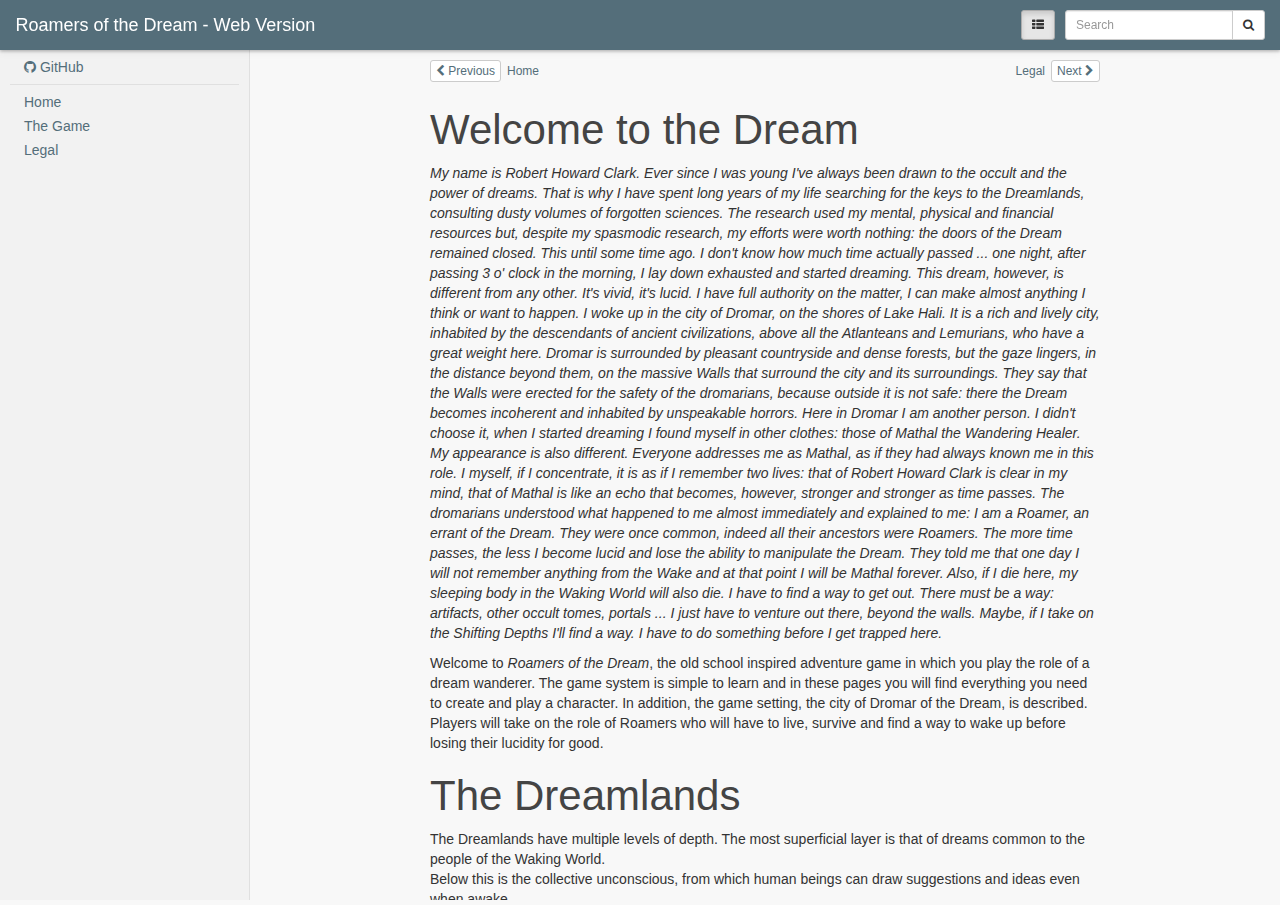
==== commit 6a2dedfd: "Deployed a4269be with MkDocs version: 1.1.2" ====
--- a/text/index.html
+++ b/text/index.html
@@ -113,6 +113,14 @@
       </a>
     </div>
     
+    <div class="wm-article-nav">
+      <a href=".." class="btn btn-xs btn-default pull-left">
+        <i class="fa fa-chevron-left" aria-hidden="true"></i>
+        Previous</a><a href=".." class="btn btn-xs btn-link">
+        Home
+      </a>
+    </div>
+    
   </div>
 
     
@@ -1887,6 +1895,14 @@
       </a>
     </div>
     
+    <div class="wm-article-nav">
+      <a href=".." class="btn btn-xs btn-default pull-left">
+        <i class="fa fa-chevron-left" aria-hidden="true"></i>
+        Previous</a><a href=".." class="btn btn-xs btn-link">
+        Home
+      </a>
+    </div>
+    
   </div>
 
     <br>
